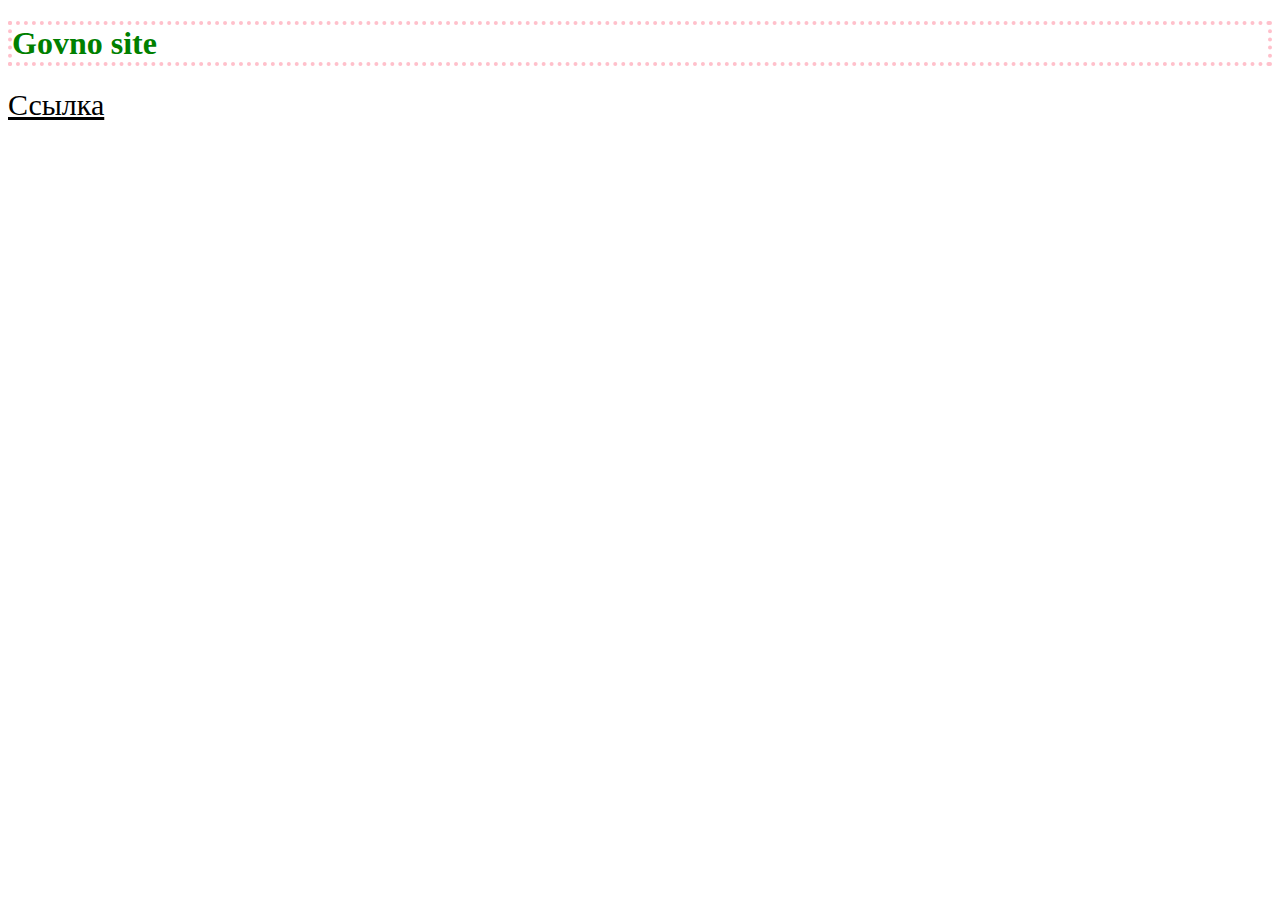
==== lesson-2/index.html @ 1b6e3a4c "add lessons 2 html and css code" ====
<!DOCTYPE html>
<html lang="en">
  <head>
    <meta charset="UTF-8" />
    <meta name="viewport" content="width=device-width, initial-scale=1.0" />
    <link rel="stylesheet" href="./styles.css" />
    <title>Govno</title>
  </head>
  <body>
    <h1 class="red-heading">Govno site</h1>
    <a class="link" href="https://github.com/Tinkerbells/ITMO-ICT-Frontend-2021"
      >Ссылка</a
    >
  </body>
</html>
---- lesson-2/styles.css ----
h1 {
  color: blue;
}

.red-heading {
  color: green;
  border: 4px dotted pink;
}

#hello {
  color: red;
}

.link {
  color: black;
  font-size: 30px;
}

.link:hover {
  color: blue;
  font-size: 35px;
}
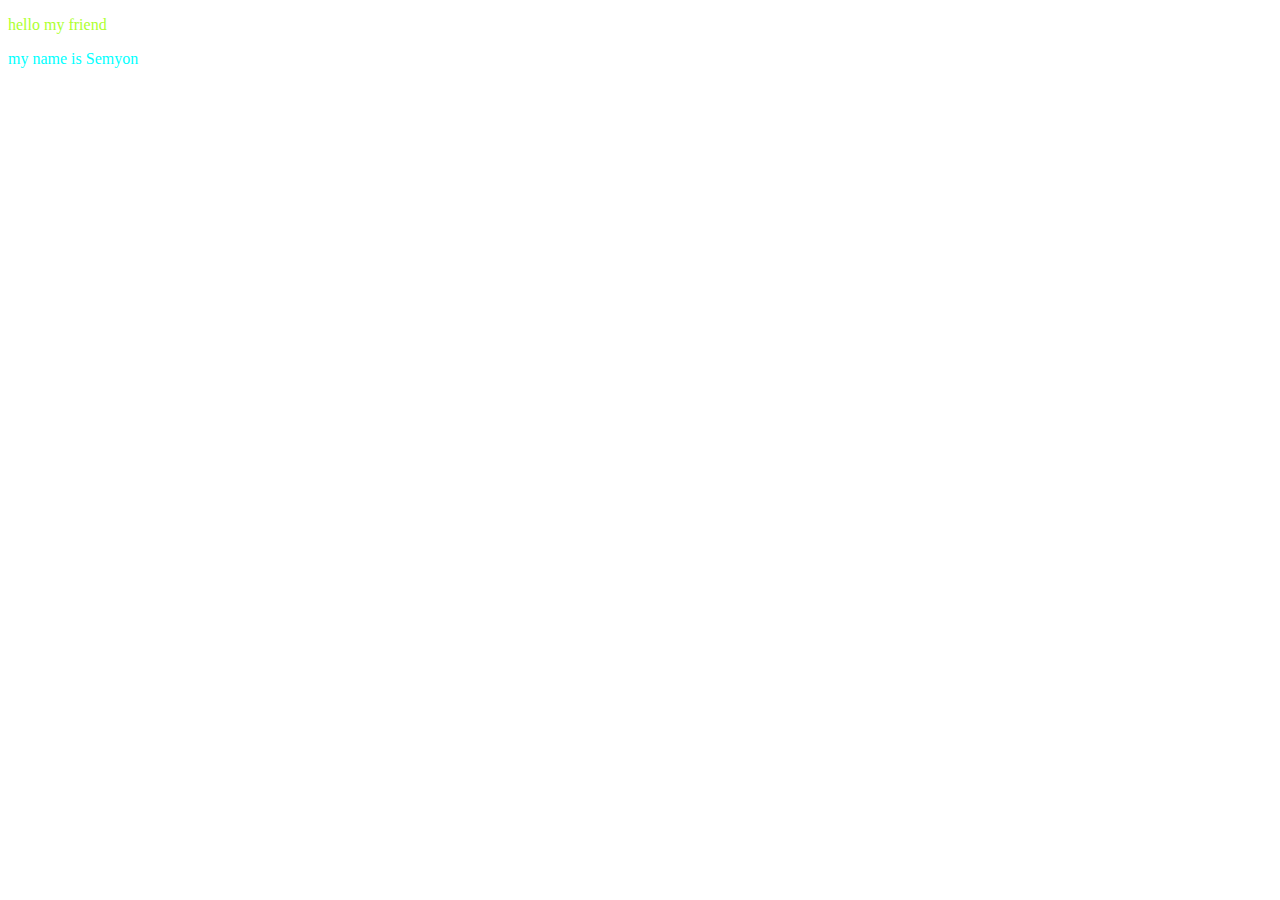
==== commit a155945b: "add buttons" ====
--- a/lesson-2/index.html
+++ b/lesson-2/index.html
@@ -4,12 +4,11 @@
     <meta charset="UTF-8" />
     <meta name="viewport" content="width=device-width, initial-scale=1.0" />
     <link rel="stylesheet" href="./styles.css" />
-    <title>Govno</title>
+    <title>my first site</title>
   </head>
   <body>
-    <h1 class="red-heading">Govno site</h1>
-    <a class="link" href="https://github.com/Tinkerbells/ITMO-ICT-Frontend-2021"
-      >Ссылка</a
-    >
+    <p class="p1">hello my friend</p>
+    <p id="p2">my name is Semyon</p>
+    
   </body>
 </html>
--- a/lesson-2/styles.css
+++ b/lesson-2/styles.css
@@ -1,22 +1,6 @@
-h1 {
-  color: blue;
+.p1{ 
+  color: greenyellow;
 }
-
-.red-heading {
-  color: green;
-  border: 4px dotted pink;
-}
-
-#hello {
-  color: red;
-}
-
-.link {
-  color: black;
-  font-size: 30px;
-}
-
-.link:hover {
-  color: blue;
-  font-size: 35px;
-}
+#p2{
+  color:aqua;
+}